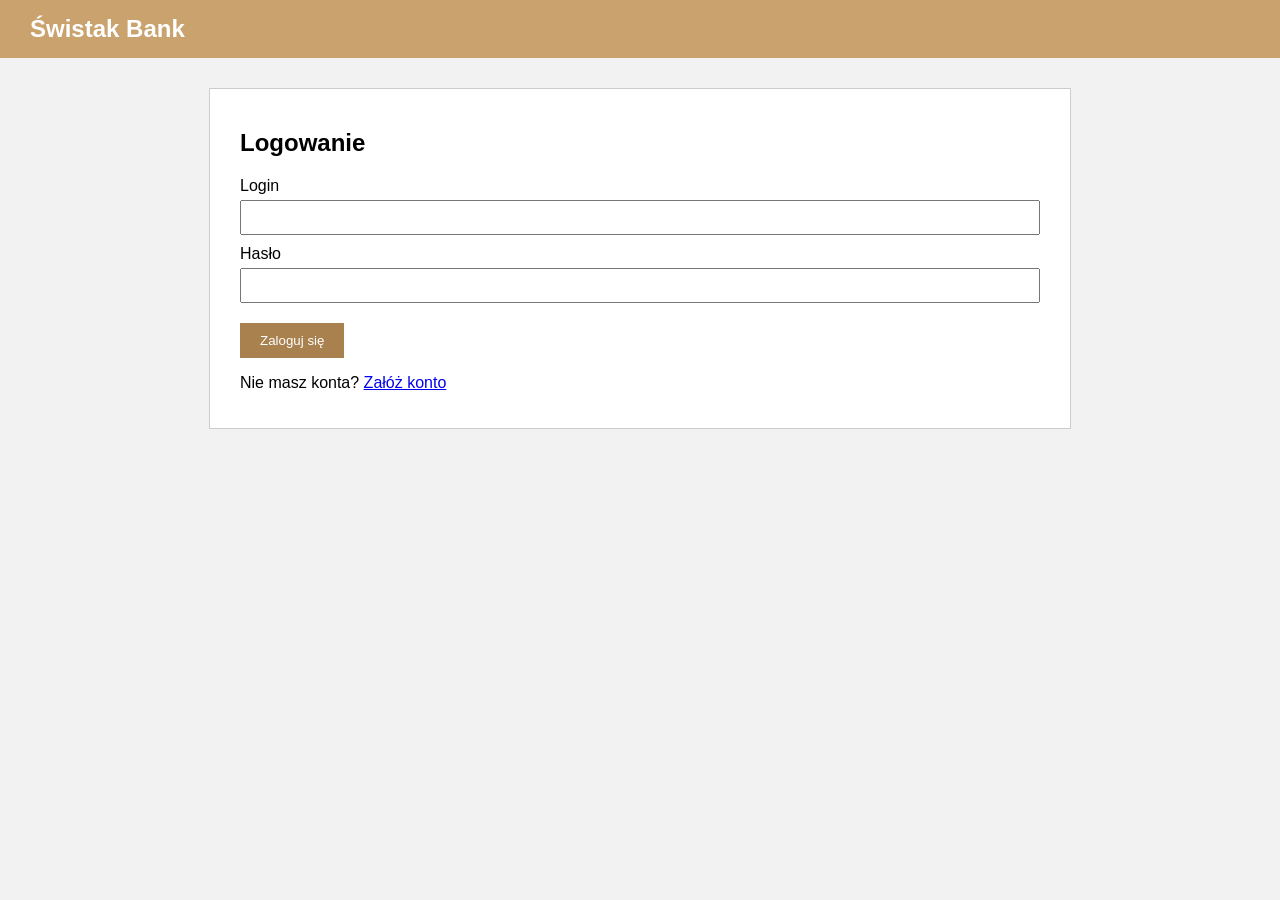
==== logowanie.html @ fd04f45c "1" ====
<!DOCTYPE html>
<html lang="pl">
<head>
    <meta charset="UTF-8">
    <title>Świstak Bank - logowanie</title>
    <link rel="stylesheet" href="style.css">
</head>
<body>
    <header>
        <h1>Świstak Bank</h1>
    </header>

    <main>
        <h2>Logowanie</h2>
        <form action="panel.html" method="post">
            <label for="login">Login</label>
            <input type="text" id="login" name="login">

            <label for="haslo">Hasło</label>
            <input type="password" id="haslo" name="haslo">

            <button type="submit">Zaloguj się</button>
        </form>
        <p>Nie masz konta? <a href="rejestracja.html">Załóż konto</a></p>
    </main>
</body>
</html>
---- style.css ----
body {
    font-family: Arial, sans-serif;
    background-color: #f2f2f2;
    margin: 0;
}

header {
    background-color: #c9a26e;
    color: white;
    padding: 15px 30px;
}

header h1 {
    margin: 0;
    font-size: 24px;
}

nav {
    background-color: #a8814f;
    padding: 10px 30px;
}

nav a {
    color: white;
    margin-right: 20px;
    text-decoration: none;
}

nav a:hover {
    text-decoration: underline;
}

main {
    max-width: 800px;
    margin: 30px auto;
    background-color: white;
    padding: 20px 30px;
    border: 1px solid #cccccc;
}

label {
    display: block;
    margin-top: 10px;
}

input, select {
    width: 100%;
    padding: 8px;
    margin-top: 5px;
    box-sizing: border-box;
}

button {
    margin-top: 20px;
    padding: 10px 20px;
    background-color: #a8814f;
    color: white;
    border: none;
    cursor: pointer;
}

button:hover {
    background-color: #8a6a3f;
}

table {
    width: 100%;
    border-collapse: collapse;
    margin-top: 15px;
}

th, td {
    border: 1px solid #cccccc;
    padding: 8px;
    text-align: left;
}

th {
    background-color: #e6e6e6;
}

.saldo {
    font-size: 28px;
    font-weight: bold;
}
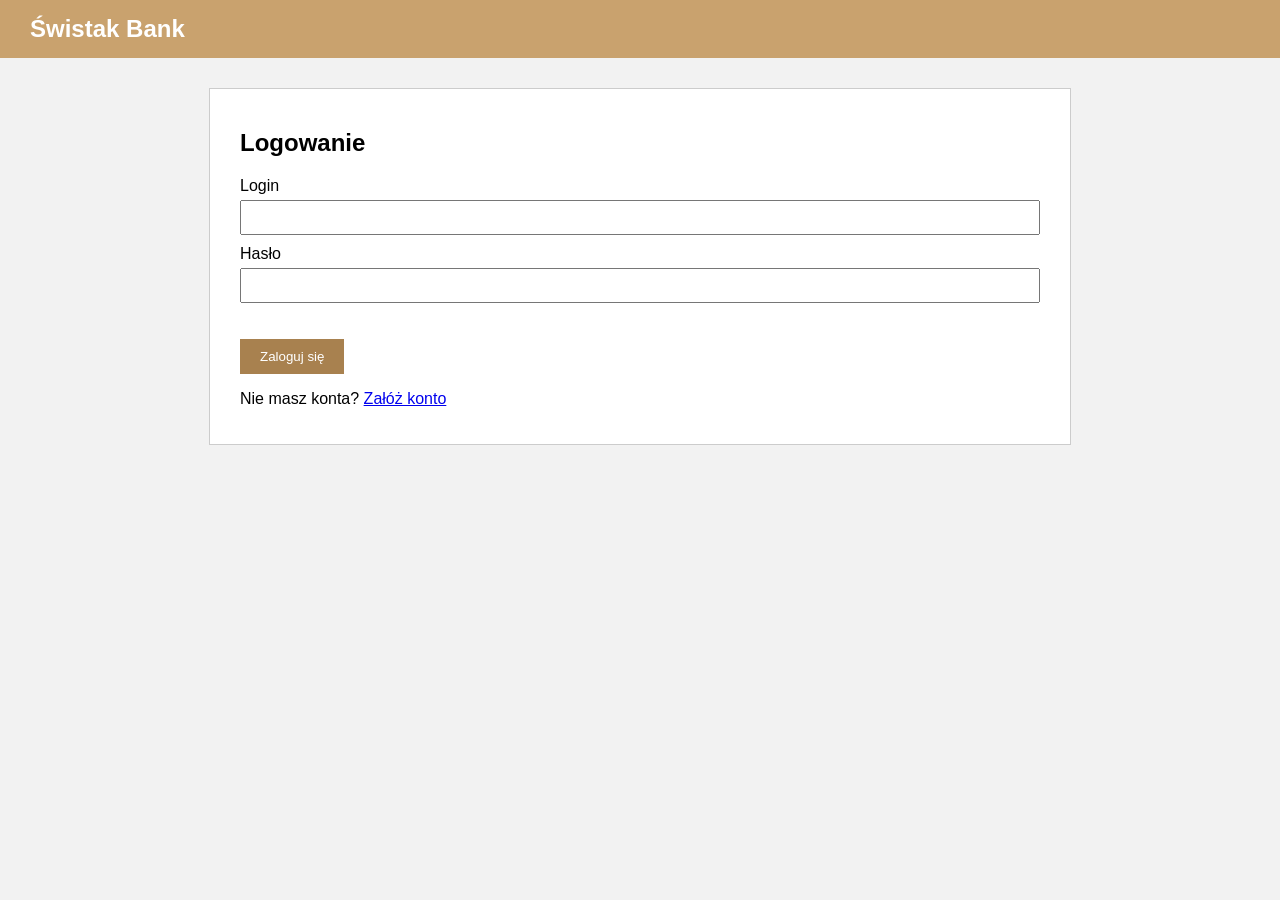
==== commit e6eb06bc: "Add files via upload" ====
--- a/logowanie.html
+++ b/logowanie.html
@@ -12,16 +12,29 @@
 
     <main>
         <h2>Logowanie</h2>
-        <form action="panel.html" method="post">
+        <form id="form-logowanie">
             <label for="login">Login</label>
             <input type="text" id="login" name="login">
 
             <label for="haslo">Hasło</label>
             <input type="password" id="haslo" name="haslo">
 
+            <p id="blad" style="color:#c0392b"></p>
             <button type="submit">Zaloguj się</button>
         </form>
         <p>Nie masz konta? <a href="rejestracja.html">Załóż konto</a></p>
     </main>
+    <script src="auth.js"></script>
+    <script>
+        Auth.wyloguj();
+        document.getElementById("form-logowanie").addEventListener("submit", function (e) {
+            e.preventDefault();
+            if (Auth.zaloguj(document.getElementById("login").value, document.getElementById("haslo").value)) {
+                window.location.href = "panel.html";
+            } else {
+                document.getElementById("blad").textContent = "Nieprawidłowy login lub hasło.";
+            }
+        });
+    </script>
 </body>
 </html>
